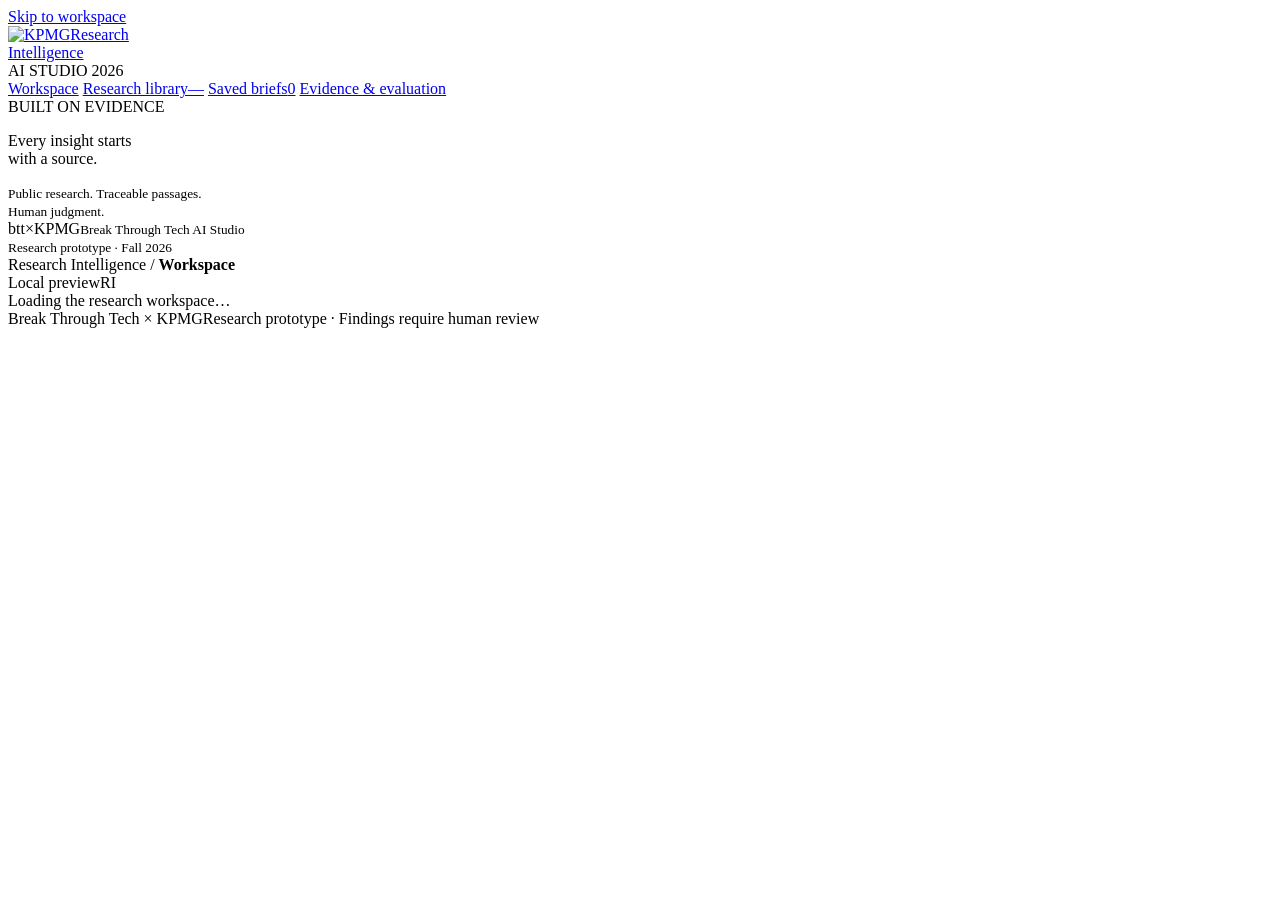
==== frontend/index.html @ 380949a0 "ui" ====
<!doctype html>
<html lang="en">
  <head>
    <meta charset="utf-8" />
    <meta name="viewport" content="width=device-width, initial-scale=1" />
    <meta
      name="description"
      content="Explore AI research, inspect source evidence, and prepare business insight briefs. A Break Through Tech × KPMG research prototype."
    />
    <title>Research Intelligence | KPMG</title>
    <link rel="icon" href="/favicon.svg" />
    <link rel="stylesheet" href="/styles.css" />
    <script src="/app.js" defer></script>
  </head>
  <body>
    <a class="skip-link" href="#main">Skip to workspace</a>
    <aside class="sidebar" aria-label="Workspace navigation">
      <a
        class="brand"
        href="#workspace"
        aria-label="KPMG Research Intelligence home"
        ><img src="/kpmg-logo.png" alt="KPMG" /><span
          >Research<br />
          Intelligence</span
        ></a
      >
      <div class="workspace-label">AI STUDIO <span>2026</span></div>
      <nav id="navigation">
        <a href="#workspace" data-page="workspace"
          ><span data-icon="grid"></span>Workspace</a
        >
        <a href="#library" data-page="library"
          ><span data-icon="book"></span>Research library<span
            class="nav-count"
            id="paper-count"
            >—</span
          ></a
        >
        <a href="#briefs" data-page="briefs"
          ><span data-icon="bookmark"></span>Saved briefs<span
            class="nav-count"
            id="brief-count"
            >0</span
          ></a
        >
        <a href="#evaluation" data-page="evaluation"
          ><span data-icon="chart"></span>Evidence & evaluation</a
        >
      </nav>
      <div class="sidebar-note">
        <span class="small-label">BUILT ON EVIDENCE</span>
        <p>Every insight starts<br />with a source.</p>
        <span class="sidebar-line"></span
        ><small
          >Public research. Traceable passages.<br />Human judgment.</small
        >
      </div>
      <div class="sidebar-footer">
        <span class="collab-mark">btt<span>×</span>KPMG</span
        ><small
          >Break Through Tech AI Studio<br />Research prototype · Fall
          2026</small
        >
      </div>
    </aside>
    <div class="app-shell">
      <header class="topbar">
        <div class="breadcrumb">
          Research Intelligence <span>/</span>
          <strong id="crumb">Workspace</strong>
        </div>
        <div class="topbar-right">
          <span class="environment"><i></i>Local preview</span
          ><span class="avatar" aria-label="Research workspace">RI</span>
        </div>
      </header>
      <main id="main" tabindex="-1">
        <div class="loading-state" role="status">
          Loading the research workspace…
        </div>
      </main>
      <footer class="page-footer">
        <span>Break Through Tech × KPMG</span
        ><span>Research prototype · Findings require human review</span>
      </footer>
    </div>
    <div id="toast" class="toast" role="status" hidden></div>
    <dialog id="source-dialog" aria-labelledby="source-title">
      <div id="source-content"></div>
      <form method="dialog">
        <button class="button secondary">Close source</button>
      </form>
    </dialog>
  </body>
</html>
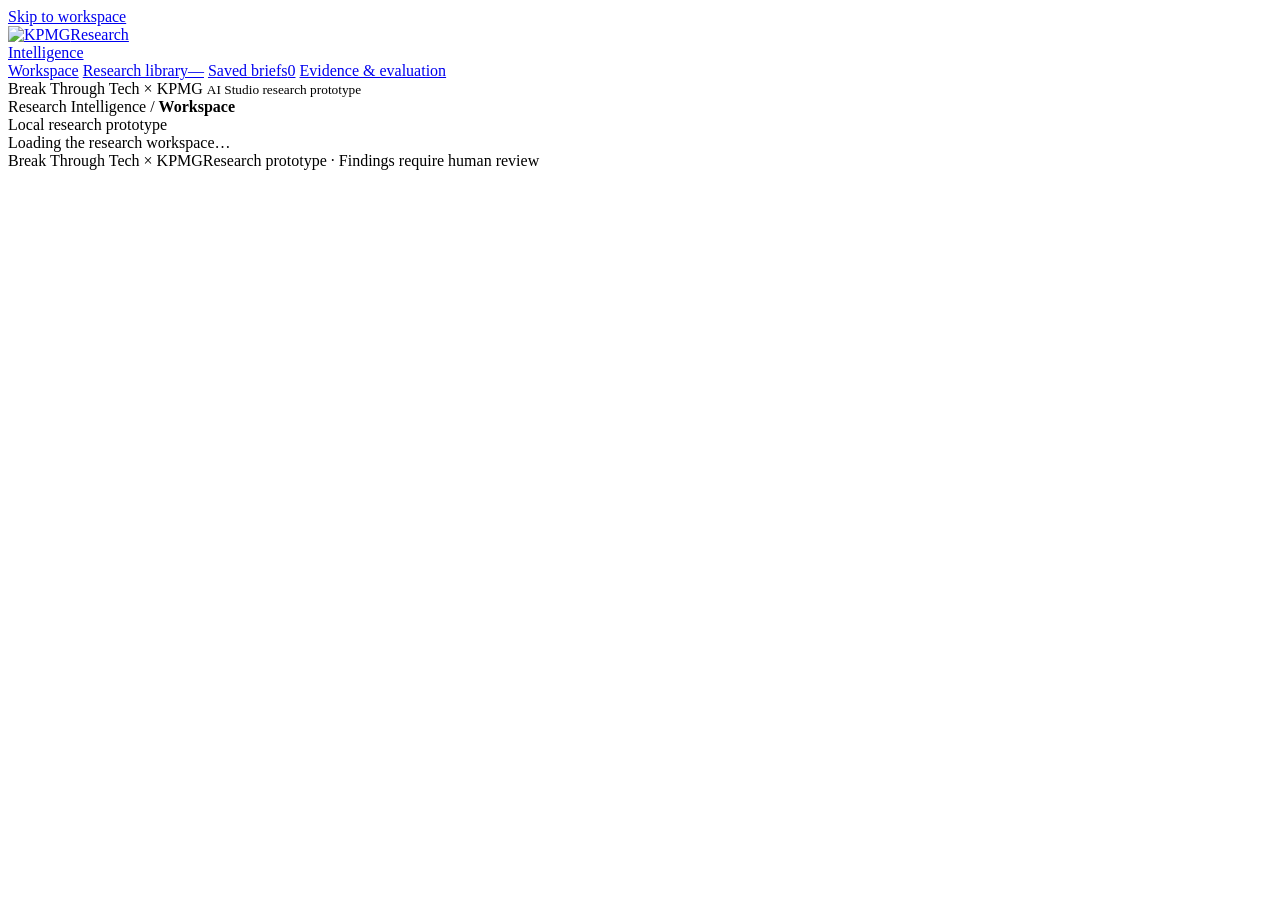
==== commit d4d617be: "Simplify research UI and preserve answers under review warnings" ====
--- a/frontend/index.html
+++ b/frontend/index.html
@@ -24,7 +24,6 @@
           Intelligence</span
         ></a
       >
-      <div class="workspace-label">AI STUDIO <span>2026</span></div>
       <nav id="navigation">
         <a href="#workspace" data-page="workspace"
           ><span data-icon="grid"></span>Workspace</a
@@ -47,20 +46,9 @@
           ><span data-icon="chart"></span>Evidence & evaluation</a
         >
       </nav>
-      <div class="sidebar-note">
-        <span class="small-label">BUILT ON EVIDENCE</span>
-        <p>Every insight starts<br />with a source.</p>
-        <span class="sidebar-line"></span
-        ><small
-          >Public research. Traceable passages.<br />Human judgment.</small
-        >
-      </div>
       <div class="sidebar-footer">
-        <span class="collab-mark">btt<span>×</span>KPMG</span
-        ><small
-          >Break Through Tech AI Studio<br />Research prototype · Fall
-          2026</small
-        >
+        <span class="collab-mark">Break Through Tech <span>×</span> KPMG</span>
+        <small>AI Studio research prototype</small>
       </div>
     </aside>
     <div class="app-shell">
@@ -70,8 +58,7 @@
           <strong id="crumb">Workspace</strong>
         </div>
         <div class="topbar-right">
-          <span class="environment"><i></i>Local preview</span
-          ><span class="avatar" aria-label="Research workspace">RI</span>
+          <span class="environment"><i></i>Local research prototype</span>
         </div>
       </header>
       <main id="main" tabindex="-1">
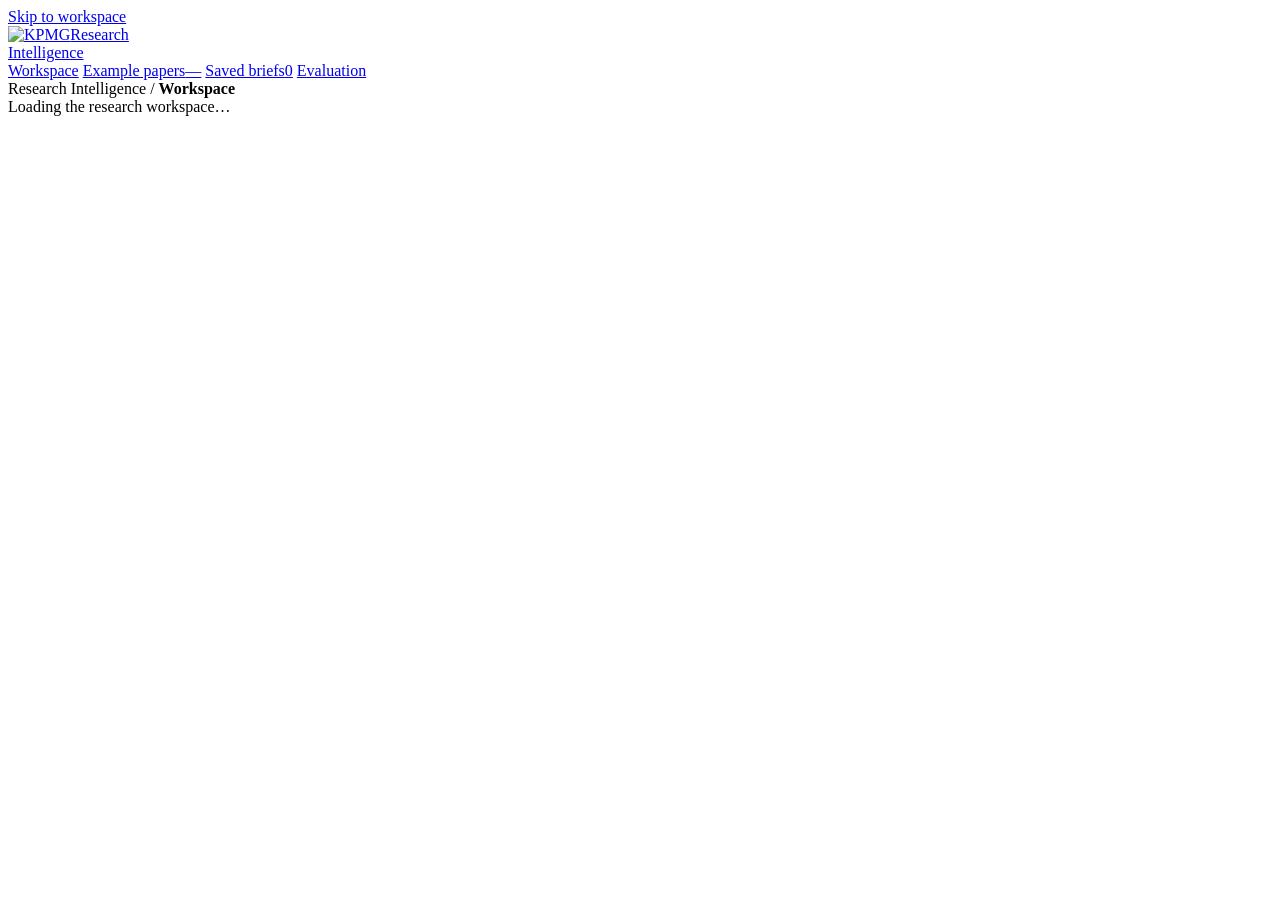
==== commit f5c58153: "Make research UI chat-first and concise" ====
--- a/frontend/index.html
+++ b/frontend/index.html
@@ -29,7 +29,7 @@
           ><span data-icon="grid"></span>Workspace</a
         >
         <a href="#library" data-page="library"
-          ><span data-icon="book"></span>Research library<span
+          ><span data-icon="book"></span>Example papers<span
             class="nav-count"
             id="paper-count"
             >—</span
@@ -43,13 +43,9 @@
           ></a
         >
         <a href="#evaluation" data-page="evaluation"
-          ><span data-icon="chart"></span>Evidence & evaluation</a
+          ><span data-icon="chart"></span>Evaluation</a
         >
       </nav>
-      <div class="sidebar-footer">
-        <span class="collab-mark">Break Through Tech <span>×</span> KPMG</span>
-        <small>AI Studio research prototype</small>
-      </div>
     </aside>
     <div class="app-shell">
       <header class="topbar">
@@ -57,19 +53,12 @@
           Research Intelligence <span>/</span>
           <strong id="crumb">Workspace</strong>
         </div>
-        <div class="topbar-right">
-          <span class="environment"><i></i>Local research prototype</span>
-        </div>
       </header>
       <main id="main" tabindex="-1">
         <div class="loading-state" role="status">
           Loading the research workspace…
         </div>
       </main>
-      <footer class="page-footer">
-        <span>Break Through Tech × KPMG</span
-        ><span>Research prototype · Findings require human review</span>
-      </footer>
     </div>
     <div id="toast" class="toast" role="status" hidden></div>
     <dialog id="source-dialog" aria-labelledby="source-title">
